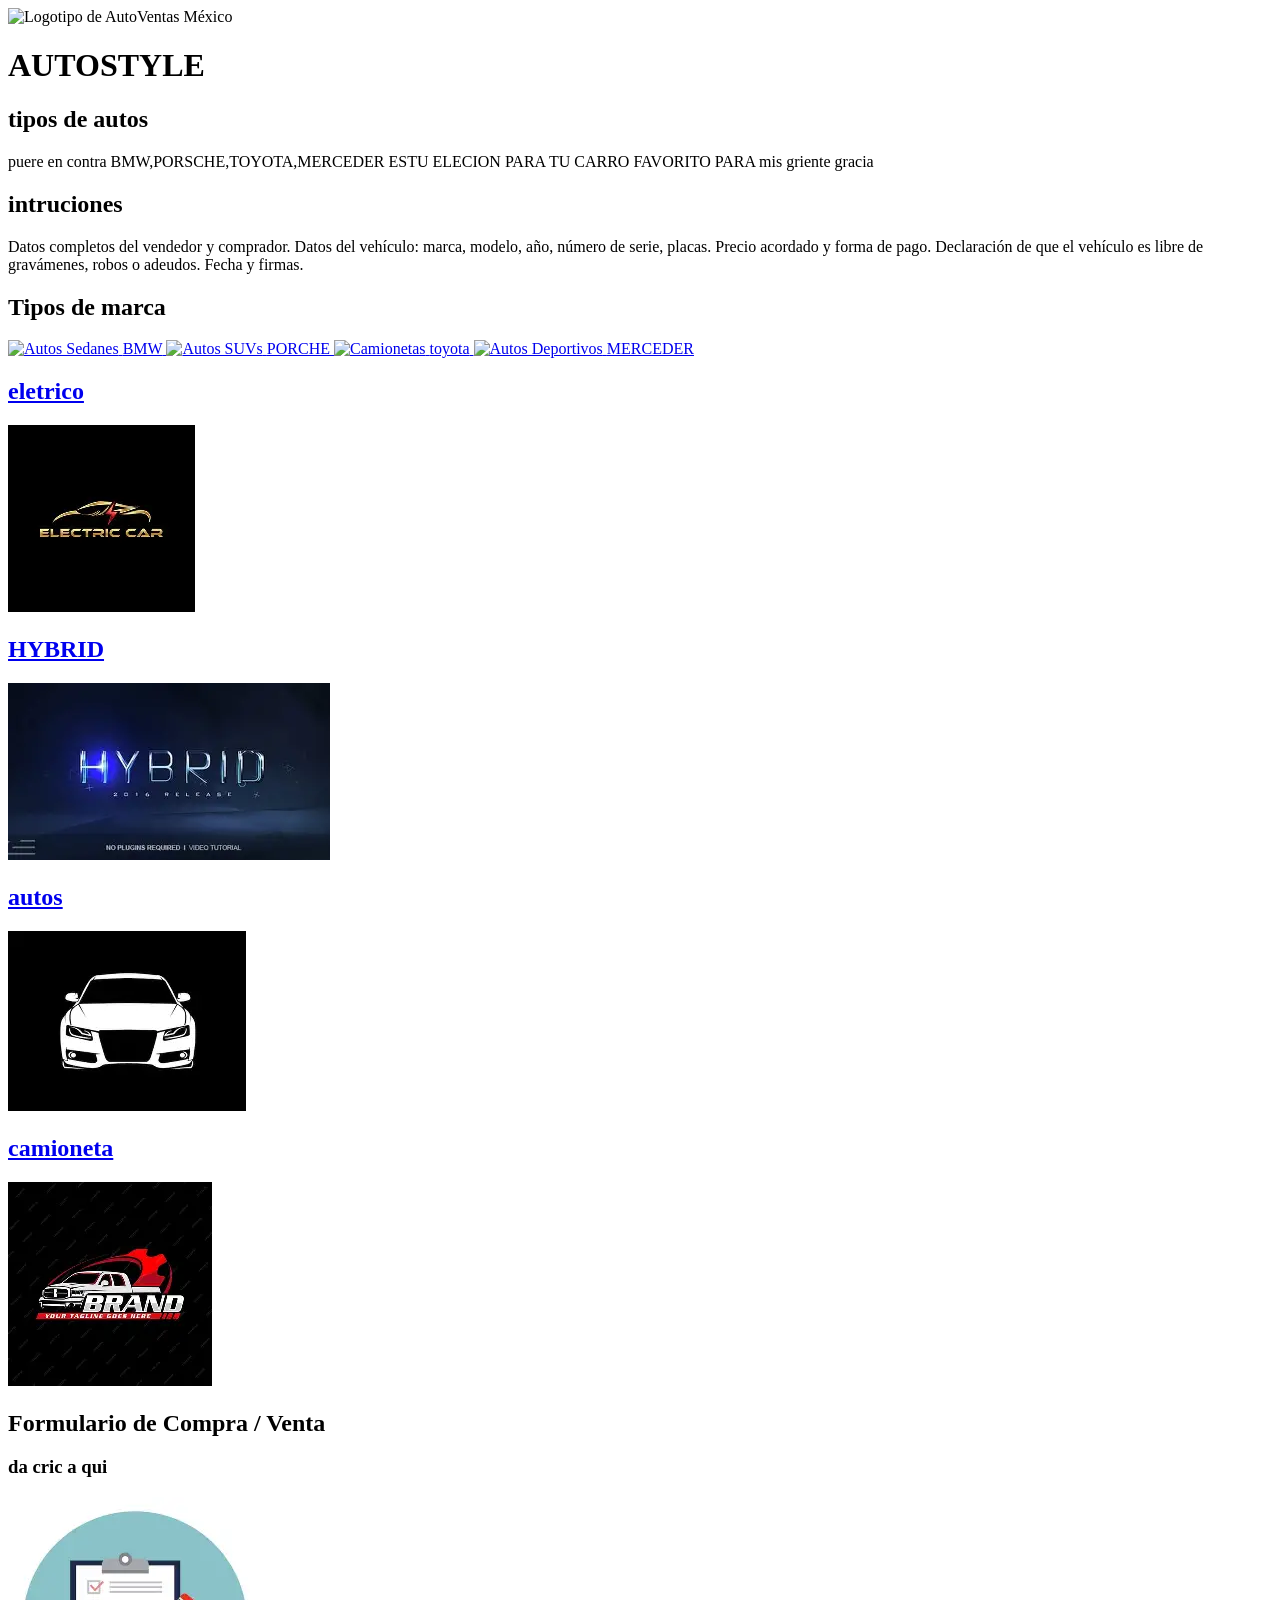
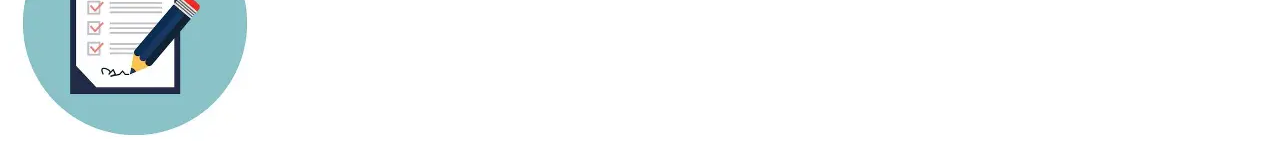
==== index.html @ 3bade37e "Add files via upload" ====
<!DOCTYPE html>
<html lang="es">
<head>
    <meta charset="UTF-8">
    <meta name="viewport" content="width=device-width, initial-scale=1.0">
    <title>AutoVentas México</title>
    <!-- Enlace al archivo CSS -->
    <link rel="stylesheet" href="CSS/auto.css">
</head>
<body>
    <!-- Página Principal --> 
    <header>
        <!-- Logotipo y Nombre -->
        <div class="logo">
            <img src="FOTOS/AUTOSTYLE.png" alt="Logotipo de AutoVentas México" id="logo-img">
            <h1>AUTOSTYLE</h1>
        </div>

        <!-- Misión y Visión -->
        <section class="mision-vision">
            <div class="mision">
                <h2>tipos de autos</h2>
                <p>puere en contra BMW,PORSCHE,TOYOTA,MERCEDER ESTU ELECION PARA TU CARRO FAVORITO PARA mis griente gracia</p>
            </div>
            <div class="vision">
                <h2>intruciones</h2>
                <p>Datos completos del vendedor y comprador.
Datos del vehículo: marca, modelo, año, número de serie, placas.
Precio acordado y forma de pago.
Declaración de que el vehículo es libre de gravámenes, robos o adeudos.
Fecha y firmas.</p>
            </div>
        </section>
    </header>

        <!-- Barra de Navegación con Imágenes -->
        <nav class="navegacion">
            <h2>Tipos de marca</h2>                                                                                                                                                                                            
            <div class="menu">
                <a href="https://www.bmw.com.mx/es/index.html">
                    <img src="FOTOS/imbmw3.jpg" href="" alt="Autos Sedanes" class="img-nav">
                    <span>BMW</span>
                </a>
                <a href="https://www.porsche.com/mexico/">
                    <img src="FOTOS/porche.png" alt="Autos SUVs" class="img-nav">
                    <span>PORCHE</span>
                </a>
                <a href="https://www.toyota.mx/">
                    <img src="FOTOS/totota.webp" alt="Camionetas" class="img-nav">
                    <span>toyota</span>
                </a>
                <a href="https://www.mercedes-benz.com.mx/es/passengercars.html">
                    <img src="FOTOS/merceder.jpg" alt="Autos Deportivos" class="img-nav">
                    <span>MERCEDER</span>
                </a>
            </div>
        </nav>
<div class="tarjetas">
    <div class="imgagen-wrapper">
        <a href="ggrt.html">
            <h2>eletrico</h2>
        <img src="fotos/elitris.webp"></a>
    </div>
     <div class="imgagen-wrapper">
        <a href="DEPORTIVO.HTML">
            <h2>HYBRID</h2>
        <img src="fotos/hybrid.webp"></a>
    </div>
     <div class="imgagen-wrapper">
        <a href="auto.html">
            <h2>autos</h2>
        <img src="fotos/car5.webp"></a>
    </div>
     <div class="imgagen-wrapper">
        <a href="camioneta.html">
            <h2>camioneta</h2>
        <img src="fotos/camineta2.webp"></a>
    </div>
</div>


    <!-- Formulario de Compra/Venta (hecho con JavaScript) -->
    <section class="formulario-seccion">
        <h2>Formulario de Compra / Venta</h2>
        <h3>da cric a qui</h3>
        <a href="fomuladio.html">
            <img src="fotos/for.webp">
        <div id="formulario-contenido"></div>
    </section>

    <!-- Enlace al archivo JavaScript -->
    <script src="script.js"></script>
</body> 
</html>
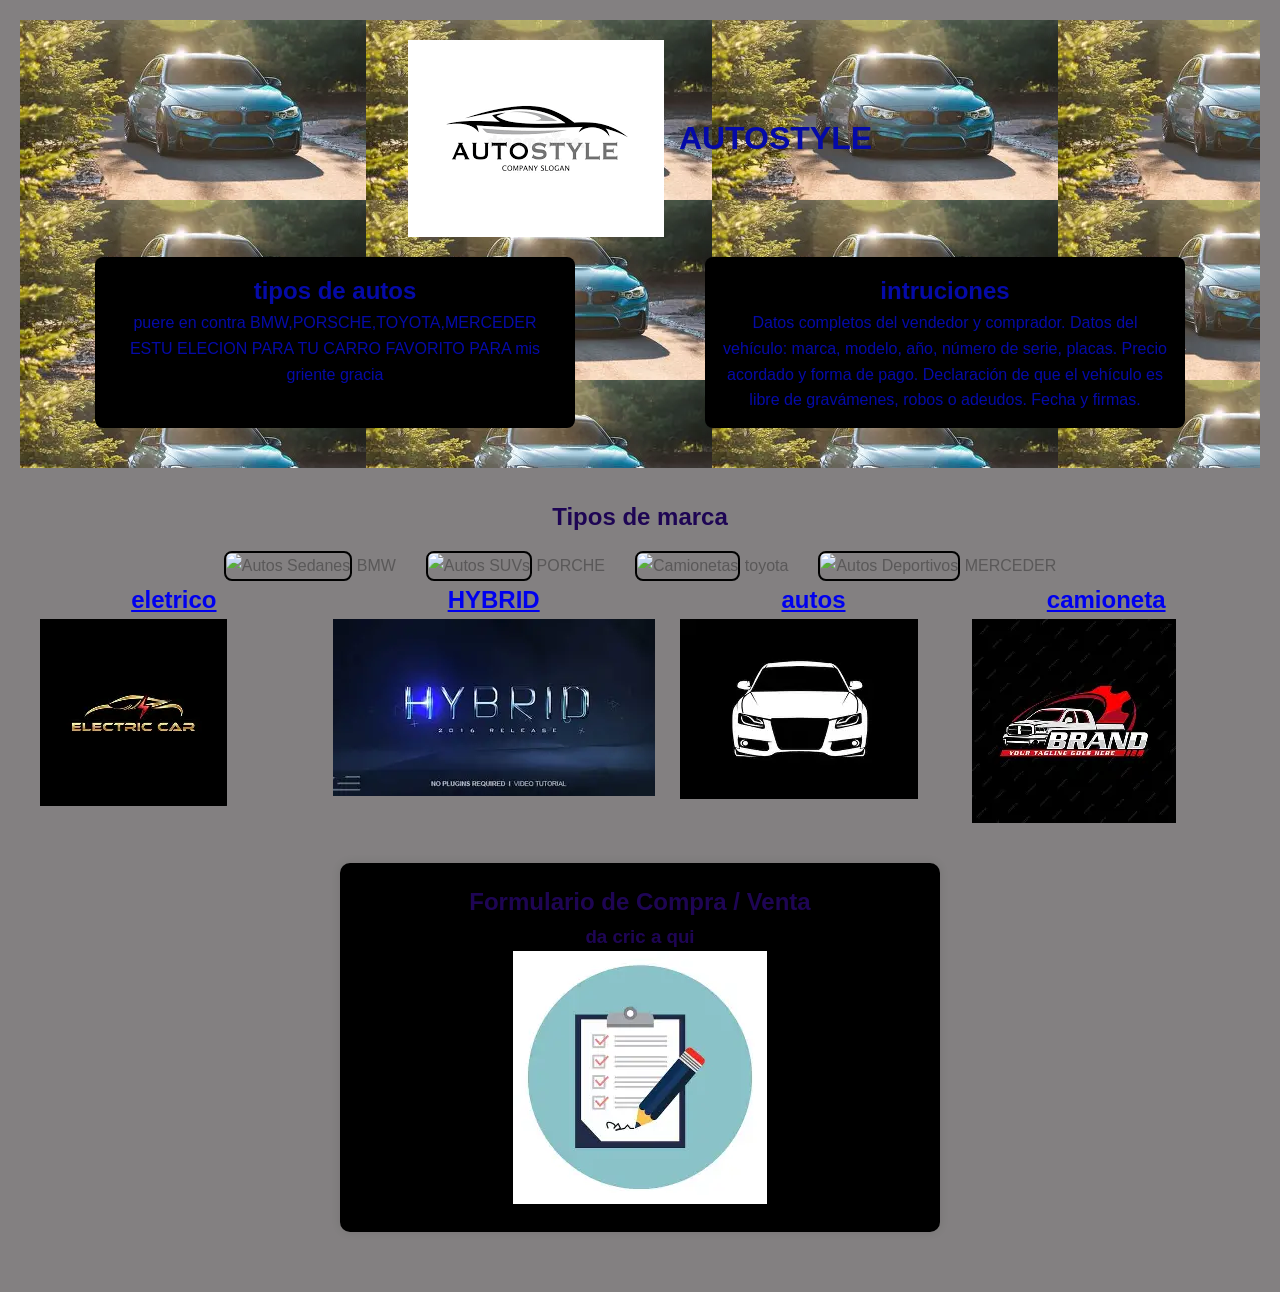
==== commit 1d82d5e1: "Add files via upload" ====
--- a/index.html
+++ b/index.html
@@ -5,14 +5,14 @@
     <meta name="viewport" content="width=device-width, initial-scale=1.0">
     <title>AutoVentas México</title>
     <!-- Enlace al archivo CSS -->
-    <link rel="stylesheet" href="CSS/auto.css">
+    <link rel="stylesheet" href="css/auto.css">
 </head>
 <body>
     <!-- Página Principal --> 
     <header>
         <!-- Logotipo y Nombre -->
         <div class="logo">
-            <img src="FOTOS/AUTOSTYLE.png" alt="Logotipo de AutoVentas México" id="logo-img">
+            <img src="fotos/AUTOSTYLE.png" alt="Logotipo de AutoVentas México" id="logo-img">
             <h1>AUTOSTYLE</h1>
         </div>
 
--- a/css/auto.css
+++ b/css/auto.css
@@ -0,0 +1,154 @@
+/* Estilos generales */
+* {
+    margin: 0;
+    padding: 0;
+    box-sizing: border-box;
+    font-family: Arial, sans-serif;
+}
+
+body {
+   background-color: rgb(131, 128, 129);
+    color: #1e0554;
+    line-height: 1.6;
+    padding: 20px; 
+    text-align: center;
+}
+
+/* Logo y encabezado */
+header {
+    background-image: url(bmw.webp);
+    color: rgb(5, 10, 168);
+    padding: 20px;
+    text-align: center;
+}
+
+.logo {
+    display: flex;
+    align-items: center;
+    justify-content: center;
+    gap: 15px;
+    margin-bottom: 20px;
+}
+
+.logo-img {
+    width: 40px;
+    height: auto;
+    transition: transform 0.5s ease; /* Animación */
+}
+
+.logo-img:hover {
+    transform: rotate(10deg) scale(1.1); /* Efecto al pasar el mouse */
+}
+
+/* Misión y Visión */
+.mision-vision {
+    display: flex;
+    justify-content: space-around;
+    margin: 20px 0;
+    flex-wrap: wrap;
+    gap: 20px;
+}
+
+.mision, .vision {
+    background-color: #000000;
+    padding: 15px;
+    border-radius: 8px;
+    width: 40%;
+    min-width: 250px;
+    transition: background-color 0.3s ease;
+}
+
+.mision:hover, .vision:hover {
+    background-color: #025288;
+}
+
+/* Barra de navegación */
+.navegacion {
+    margin-top: 30px;
+}
+
+.menu {
+    display: flex;
+    justify-content: center;
+    gap: 30px;
+    flex-wrap: wrap;
+    margin-top: 15px;
+}
+
+.menu a {
+    text-decoration: none;
+    color: rgba(14, 13, 13, 0.349);
+    text-align: center;
+    transition: transform 0.4s ease; /* Animación */
+}
+
+.img-nav {
+    width: 120px;
+    height: 80px;
+    object-fit: cover;
+    border-radius: 8px;
+    border: 2px solid rgb(0, 0, 0);
+}
+
+.menu a:hover {
+    transform: translateY(-10px); /* Efecto de levantar */
+}
+
+/* Sección del formulario */
+.formulario-seccion {
+    max-width: 600px;
+    margin: 40px auto;
+    padding: 20px;
+    background: rgb(0, 0, 0);
+    border-radius: 10px;
+    box-shadow: 0 0 10px rgba(0,0,0,0.1);
+}
+
+form {
+    display: flex;
+    flex-direction: column;
+    gap: 12px;
+    margin-top: 15px;
+}
+
+input, select, button {
+    padding: 10px;
+    border-radius: 5px;
+    border: 1px solid #000000;
+    font-size: 16px;
+}
+
+button {
+    background-color: #000000;
+    color: rgb(0, 0, 0);
+    cursor: pointer;
+    transition: background-color 0.3s ease;
+}
+
+button:hover {
+    background-color: #000000;
+}
+
+.tarjetas{
+ display: grid;
+    grid-template-columns:repeat(4, 1fr);
+    gap: 25px;
+    max-width: 1200px;
+    margin: 0 auto;
+}
+.imgagen-wrapper img{
+    display: flex;
+    object-fit: cover;
+}
+.imgagen-wrapper img:hover{
+    transform: translateY(-10px);
+
+}
+    .logo-img {
+    width: 40px;
+    height: auto;
+    transition: transform 0.5s ease; /* Animación */}
+
+
+
+
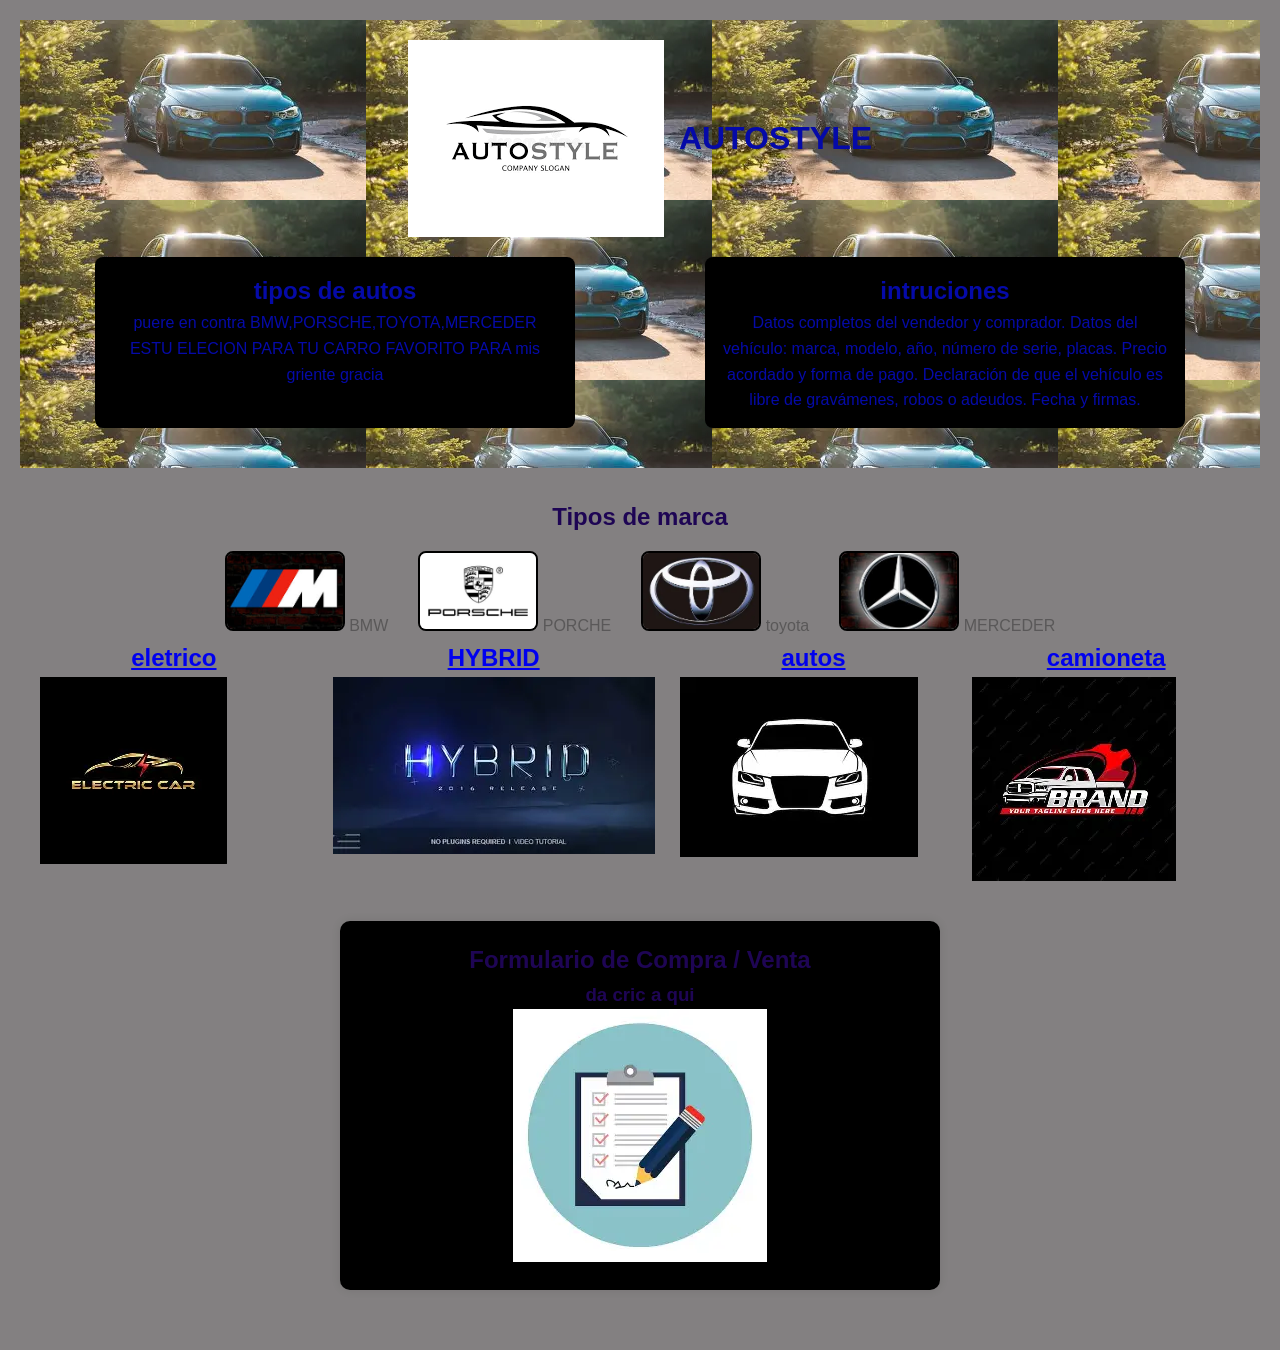
==== commit 28d211a9: "Update index.html" ====
--- a/index.html
+++ b/index.html
@@ -38,19 +38,19 @@
             <h2>Tipos de marca</h2>                                                                                                                                                                                            
             <div class="menu">
                 <a href="https://www.bmw.com.mx/es/index.html">
-                    <img src="FOTOS/imbmw3.jpg" href="" alt="Autos Sedanes" class="img-nav">
+                    <img src="fotos/imbmw3.jpg" href="" alt="Autos Sedanes" class="img-nav">
                     <span>BMW</span>
                 </a>
                 <a href="https://www.porsche.com/mexico/">
-                    <img src="FOTOS/porche.png" alt="Autos SUVs" class="img-nav">
+                    <img src="fotos/porche.png" alt="Autos SUVs" class="img-nav">
                     <span>PORCHE</span>
                 </a>
                 <a href="https://www.toyota.mx/">
-                    <img src="FOTOS/totota.webp" alt="Camionetas" class="img-nav">
+                    <img src="fotos/totota.webp" alt="Camionetas" class="img-nav">
                     <span>toyota</span>
                 </a>
                 <a href="https://www.mercedes-benz.com.mx/es/passengercars.html">
-                    <img src="FOTOS/merceder.jpg" alt="Autos Deportivos" class="img-nav">
+                    <img src="fotos/merceder.jpg" alt="Autos Deportivos" class="img-nav">
                     <span>MERCEDER</span>
                 </a>
             </div>
@@ -91,4 +91,4 @@
     <!-- Enlace al archivo JavaScript -->
     <script src="script.js"></script>
 </body> 
-</html>+</html>
